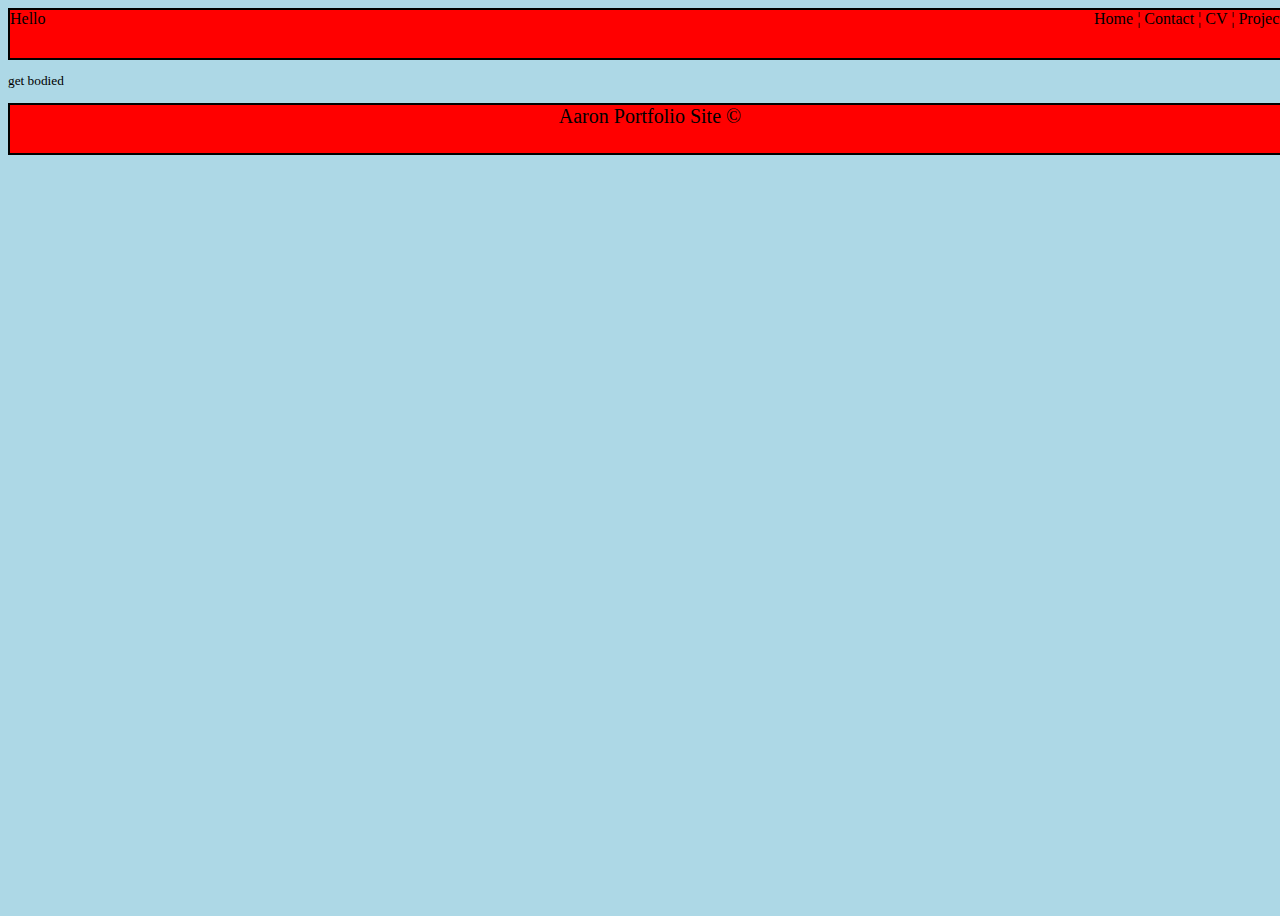
==== Index.html @ f6c9d934 "duplicated pages" ====
<!--Main HTML Index Page-->

<html>
	<head>
		<link rel="stylesheet" type="text/css" href="style.css" />
		<title>Aaron Hawke's Portfolio</title>
	</head>
	
	<body id="body">
	
	<!--Header-->
	
	<header id="header">
		<div style="float: left">
		Hello
		</div>
		<div style="float: right">
		Home ¦ Contact ¦ CV ¦ Projects
		</div>
	</header>
	
	<!--End Of Header-->
	
		<div class="center-text">
		<p>get bodied</p>
		</div>
	
	<!--Footer-->
	
	<div id="footer">
		Aaron Portfolio Site &copy
	</div>
	
	<!--End of Footer-->
	
	</body>
	

	
	
</html>
---- style.css ----
#header {
	background-color: red;
	border-width: 2pt;
	border-style: solid;
	
	top: 0;
	left: 0;
	width: 100%;
	height: 3rem;
}

#footer {
	background-color: red;
	border-width: 2pt;
	border-style: solid;
	
	left: 0;
	bottom: 0;
	width: 100%;
	height: 3rem;
	
	font-size: 15pt;
	text-align: center;
}

.center-text {
	font-size: 10pt;
	text-align: left;
}

#body {
	width: 100%;
	height: 100%;
	background-color: lightblue;
}
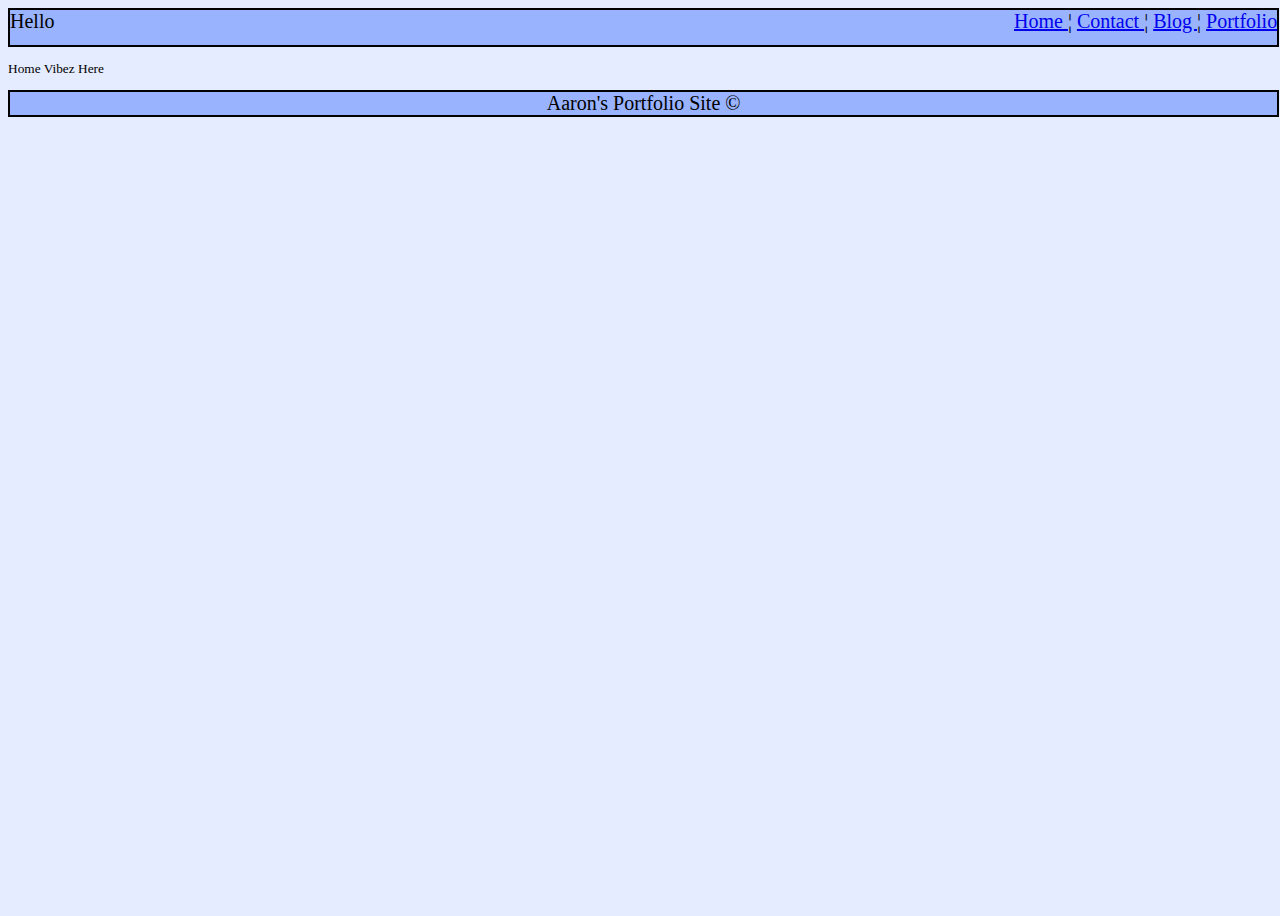
==== commit d1309e25: "New Page Names & Linked" ====
--- a/Index.html
+++ b/Index.html
@@ -15,20 +15,20 @@
 		Hello
 		</div>
 		<div style="float: right">
-		Home ¦ Contact ¦ CV ¦ Projects
+		<a href="Index.html"> Home </a>¦ <a href="Contact.html"> Contact </a>¦ <a href="Blog.html"> Blog </a>¦ <a href="Portfolio.html"> Portfolio </a>
 		</div>
 	</header>
 	
 	<!--End Of Header-->
 	
 		<div class="center-text">
-		<p>get bodied</p>
+			<p>Home Vibez Here</p>
 		</div>
 	
 	<!--Footer-->
 	
 	<div id="footer">
-		Aaron Portfolio Site &copy
+		Aaron's Portfolio Site &copy
 	</div>
 	
 	<!--End of Footer-->
--- a/style.css
+++ b/style.css
@@ -1,23 +1,24 @@
 #header {
-	background-color: red;
+	background-color: #99b3ff;
 	border-width: 2pt;
 	border-style: solid;
 	
 	top: 0;
 	left: 0;
-	width: 100%;
-	height: 3rem;
+	width: 99%;
+	height: 2.2rem;
+	
+	font-size: 15pt
 }
 
 #footer {
-	background-color: red;
+	background-color: #99b3ff;
 	border-width: 2pt;
 	border-style: solid;
 	
-	left: 0;
-	bottom: 0;
-	width: 100%;
-	height: 3rem;
+	left: 0%;
+	bottom: 0%;
+	width: 99%;
 	
 	font-size: 15pt;
 	text-align: center;
@@ -25,11 +26,11 @@
 
 .center-text {
 	font-size: 10pt;
-	text-align: left;
+	text-align: centre;
 }
 
 #body {
 	width: 100%;
 	height: 100%;
-	background-color: lightblue;
+	background-color: #e6ecff;
 }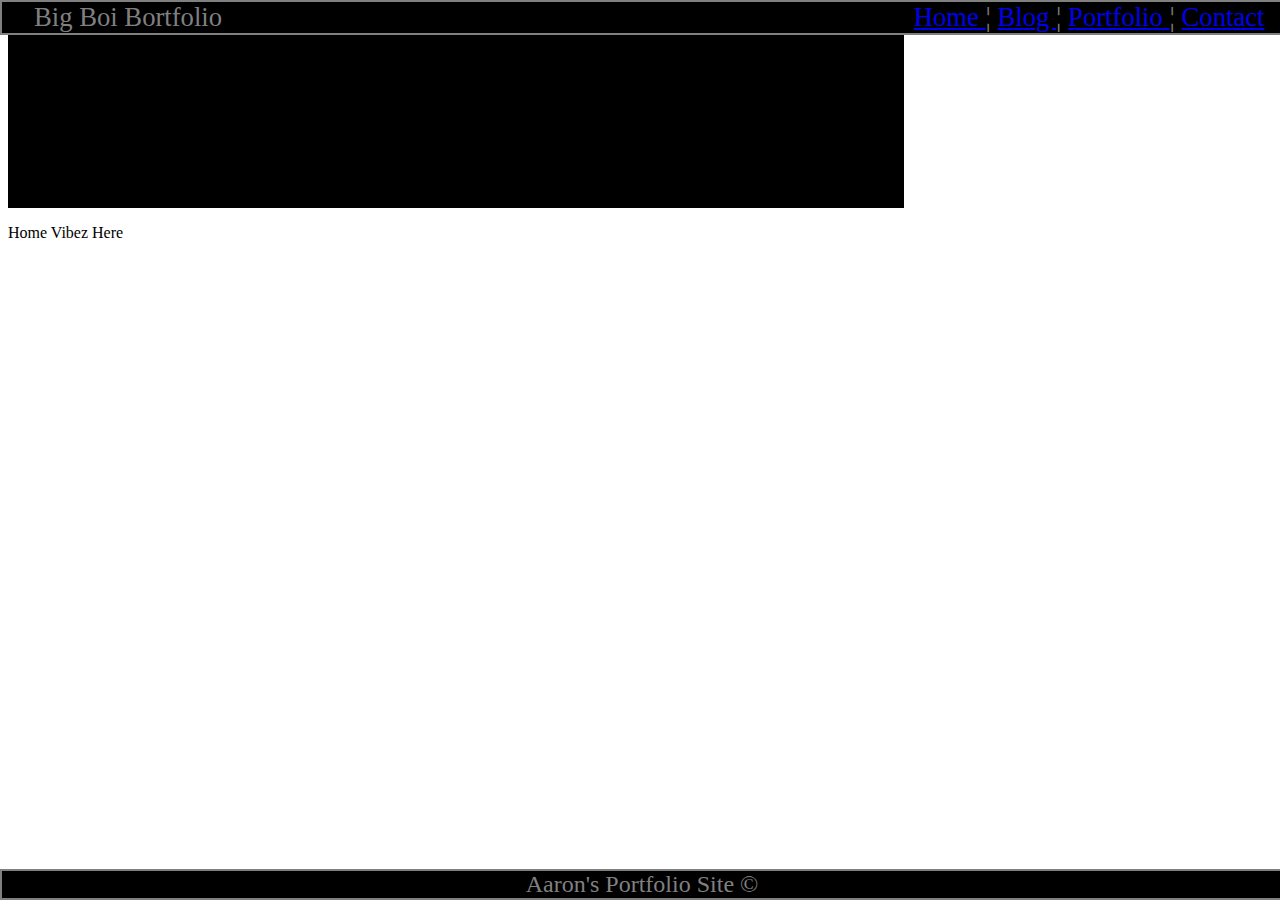
==== commit 6ab18d34: "Played with H&F, added a background image and made small tweaks" ====
--- a/Index.html
+++ b/Index.html
@@ -11,17 +11,21 @@
 	<!--Header-->
 	
 	<header id="header">
-		<div style="float: left">
-		Hello
+		<div style="float: left; text-indent:5%; width: 50%">
+		Big Boi Bortfolio
 		</div>
-		<div style="float: right">
-		<a href="Index.html"> Home </a>¦ <a href="Contact.html"> Contact </a>¦ <a href="Blog.html"> Blog </a>¦ <a href="Portfolio.html"> Portfolio </a>
+		<div style="float: right; text-indent: -5%">
+		<a href="Index.html"> Home </a>¦ <a href="Blog.html"> Blog </a>¦ <a href="Portfolio.html"> Portfolio </a>¦ <a href="Contact.html"> Contact </a>
 		</div>
 	</header>
 	
 	<!--End Of Header-->
 	
-		<div class="center-text">
+		<div style= "background-color: #000000; align-items: center; width: 70%; min-height: 200px">
+		</div>
+		
+		
+		<div>
 			<p>Home Vibez Here</p>
 		</div>
 	
--- a/style.css
+++ b/style.css
@@ -1,26 +1,30 @@
 #header {
-	background-color: #99b3ff;
+	background-color: #000000;
 	border-width: 2pt;
 	border-style: solid;
 	
+	position: fixed;
 	top: 0;
 	left: 0;
-	width: 99%;
-	height: 2.2rem;
+	width: 100%;
 	
-	font-size: 15pt
+	
+	color: #808080;
+	font-size: 20pt
 }
 
 #footer {
-	background-color: #99b3ff;
+	background-color: #000000;
 	border-width: 2pt;
 	border-style: solid;
 	
+	position: fixed;
 	left: 0%;
 	bottom: 0%;
-	width: 99%;
+	width: 100%;
 	
-	font-size: 15pt;
+	color: #808080;
+	font-size: 18pt;
 	text-align: center;
 }
 
@@ -32,5 +36,10 @@
 #body {
 	width: 100%;
 	height: 100%;
-	background-color: #e6ecff;
-}+	background-image: url('images/background.jpg');
+	background-repeat: no-repeat;
+	overflow: hidden;
+}
+
+
+#e6ecff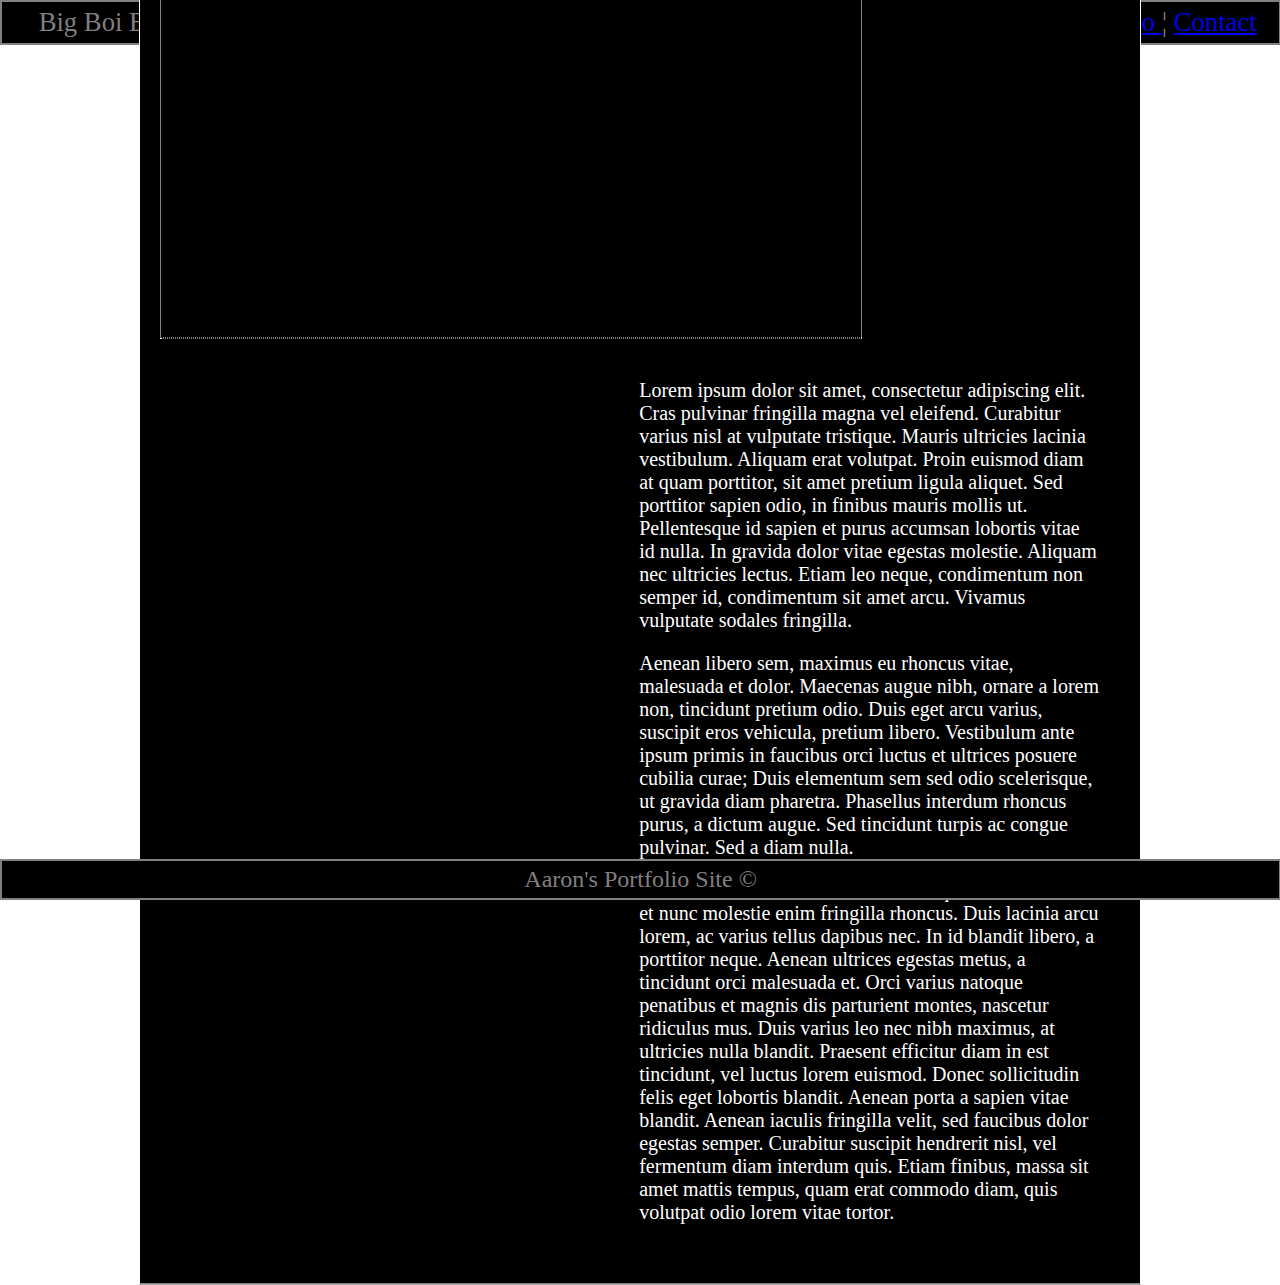
==== commit fe64e95d: "added css boxes and created the index page layouts, will be adding the slideshow next" ====
--- a/Index.html
+++ b/Index.html
@@ -9,7 +9,6 @@
 	<body id="body">
 	
 	<!--Header-->
-	
 	<header id="header">
 		<div style="float: left; text-indent:5%; width: 50%">
 		Big Boi Bortfolio
@@ -18,17 +17,21 @@
 		<a href="Index.html"> Home </a>¦ <a href="Blog.html"> Blog </a>¦ <a href="Portfolio.html"> Portfolio </a>¦ <a href="Contact.html"> Contact </a>
 		</div>
 	</header>
-	
 	<!--End Of Header-->
 	
-		<div style= "background-color: #000000; align-items: center; width: 70%; min-height: 200px">
+		<div class="text-box">
+			
+			<div id="slideshow">
+			</div>
+			
+			<div class="slideshow-text">
+			<p>Lorem ipsum dolor sit amet, consectetur adipiscing elit. Cras pulvinar fringilla magna vel eleifend. Curabitur varius nisl at vulputate tristique. Mauris ultricies lacinia vestibulum. Aliquam erat volutpat. Proin euismod diam at quam porttitor, sit amet pretium ligula aliquet. Sed porttitor sapien odio, in finibus mauris mollis ut. Pellentesque id sapien et purus accumsan lobortis vitae id nulla. In gravida dolor vitae egestas molestie. Aliquam nec ultricies lectus. Etiam leo neque, condimentum non semper id, condimentum sit amet arcu. Vivamus vulputate sodales fringilla.</p>
+			<p>Aenean libero sem, maximus eu rhoncus vitae, malesuada et dolor. Maecenas augue nibh, ornare a lorem non, tincidunt pretium odio. Duis eget arcu varius, suscipit eros vehicula, pretium libero. Vestibulum ante ipsum primis in faucibus orci luctus et ultrices posuere cubilia curae; Duis elementum sem sed odio scelerisque, ut gravida diam pharetra. Phasellus interdum rhoncus purus, a dictum augue. Sed tincidunt turpis ac congue pulvinar. Sed a diam nulla.</p>
+			<p>Nunc faucibus erat sit amet arcu tristique varius. Donec et nunc molestie enim fringilla rhoncus. Duis lacinia arcu lorem, ac varius tellus dapibus nec. In id blandit libero, a porttitor neque. Aenean ultrices egestas metus, a tincidunt orci malesuada et. Orci varius natoque penatibus et magnis dis parturient montes, nascetur ridiculus mus. Duis varius leo nec nibh maximus, at ultricies nulla blandit. Praesent efficitur diam in est tincidunt, vel luctus lorem euismod. Donec sollicitudin felis eget lobortis blandit. Aenean porta a sapien vitae blandit. Aenean iaculis fringilla velit, sed faucibus dolor egestas semper. Curabitur suscipit hendrerit nisl, vel fermentum diam interdum quis. Etiam finibus, massa sit amet mattis tempus, quam erat commodo diam, quis volutpat odio lorem vitae tortor.</p>
+			</div>
+			
 		</div>
 		
-		
-		<div>
-			<p>Home Vibez Here</p>
-		</div>
-	
 	<!--Footer-->
 	
 	<div id="footer">
--- a/style.css
+++ b/style.css
@@ -2,13 +2,13 @@
 	background-color: #000000;
 	border-width: 2pt;
 	border-style: solid;
+	padding: 5px;
 	
 	position: fixed;
 	top: 0;
 	left: 0;
-	width: 100%;
-	
-	
+	width: 99%;
+		
 	color: #808080;
 	font-size: 20pt
 }
@@ -17,21 +17,18 @@
 	background-color: #000000;
 	border-width: 2pt;
 	border-style: solid;
+	padding: 5px;
 	
 	position: fixed;
 	left: 0%;
 	bottom: 0%;
-	width: 100%;
+	width: 99%;
 	
 	color: #808080;
 	font-size: 18pt;
 	text-align: center;
 }
 
-.center-text {
-	font-size: 10pt;
-	text-align: centre;
-}
 
 #body {
 	width: 100%;
@@ -41,5 +38,42 @@
 	overflow: hidden;
 }
 
+#slideshow {
+	border: 1px;
+	border-style: dotted;
+	border-color: white;
+	
+	width: 700px;
+	height: 700px;
+	
+	float: left;
+}
 
-#e6ecff+
+.text-box {
+	border: 1px;
+	border-style: solid;
+	border-color: white;
+	padding: 20px;
+	
+	background-color: black;
+	
+	width: 75%;
+	
+	position: absolute;
+	left: 50%;
+	top: 50%;
+	transform: translate(-50%, -50%); 
+	
+}
+
+.slideshow-text {
+	padding: 20px;
+	
+	max-width: 48%;
+	
+	font-size: 15pt;
+	color: white;
+	
+	float: right;
+}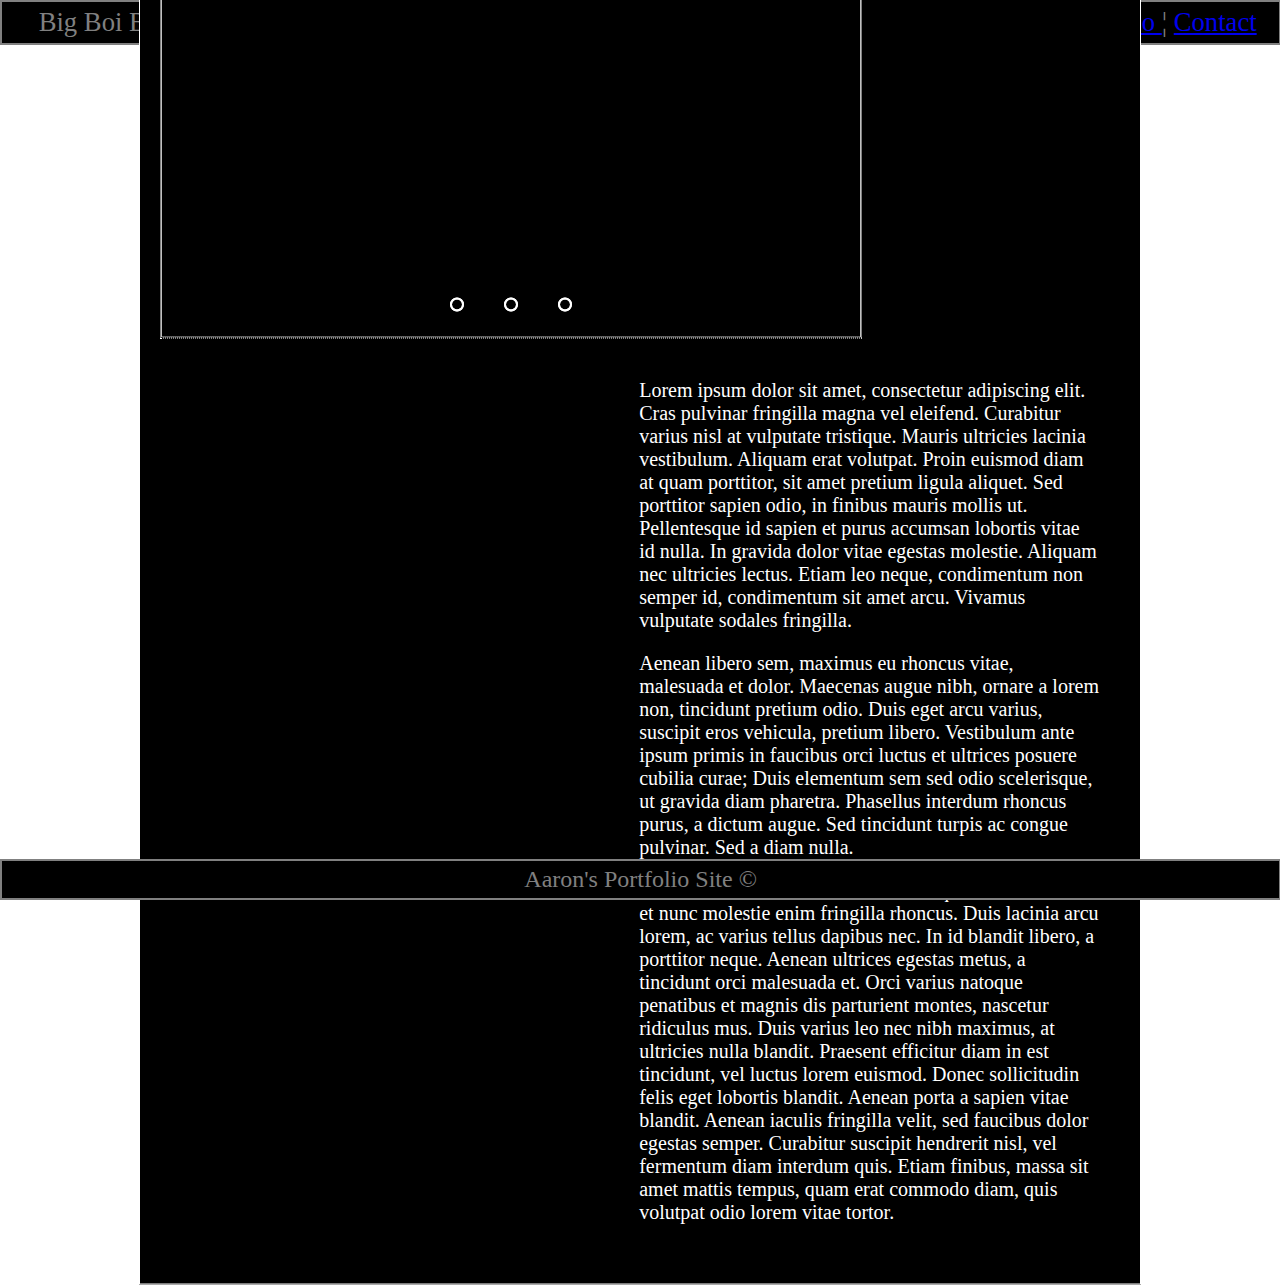
==== commit a7059c8d: "added images, CSS and index page JS slideshow" ====
--- a/Index.html
+++ b/Index.html
@@ -4,6 +4,20 @@
 	<head>
 		<link rel="stylesheet" type="text/css" href="style.css" />
 		<title>Aaron Hawke's Portfolio</title>
+		
+		<script type="text/javascript">
+			
+			var counter = 1;
+			setInterval(function(_){
+				document.getElementById('radio' + counter ).checked = true;
+				counter++;
+				if(counter>4){
+				counter = 1;
+				}
+			}, 5000);
+			
+		</script>
+		
 	</head>
 	
 	<body id="body">
@@ -21,8 +35,48 @@
 	
 		<div class="text-box">
 			
+			<!--Slideshow-->
+			
 			<div id="slideshow">
+				<div class="slider">
+					<div class="slides">
+					
+						<input type="radio" name="radio-btn" id="radio1">
+						<input type="radio" name="radio-btn" id="radio2">
+						<input type="radio" name="radio-btn" id="radio3">
+						<input type="radio" name="radio-btn" id="radio4">
+						
+						<div class="slide first">
+							<img src="images/slide 1.png" alt="">
+						</div>
+						
+						<div class="slide">
+							<img src="images/slide 2.png" alt="">
+						</div>
+						
+						<div class="slide">
+							<img src="images/slide 3.png" alt="">
+						</div>
+						
+						
+						
+						<div class="auto-change">
+							<div class="auto1"></div>
+							<div class="auto2"></div>
+							<div class="auto3"></div>
+						</div>
+						
+					</div>
+					 
+					<div class="manual-change">
+						<label for="radio1" class="manual"></label>
+						<label for="radio2" class="manual"></label>
+						<label for="radio3" class="manual"></label>
+					</div>
+				</div>
 			</div>
+			
+			<!--End of Slideshow-->
 			
 			<div class="slideshow-text">
 			<p>Lorem ipsum dolor sit amet, consectetur adipiscing elit. Cras pulvinar fringilla magna vel eleifend. Curabitur varius nisl at vulputate tristique. Mauris ultricies lacinia vestibulum. Aliquam erat volutpat. Proin euismod diam at quam porttitor, sit amet pretium ligula aliquet. Sed porttitor sapien odio, in finibus mauris mollis ut. Pellentesque id sapien et purus accumsan lobortis vitae id nulla. In gravida dolor vitae egestas molestie. Aliquam nec ultricies lectus. Etiam leo neque, condimentum non semper id, condimentum sit amet arcu. Vivamus vulputate sodales fringilla.</p>
--- a/style.css
+++ b/style.css
@@ -38,18 +38,6 @@
 	overflow: hidden;
 }
 
-#slideshow {
-	border: 1px;
-	border-style: dotted;
-	border-color: white;
-	
-	width: 700px;
-	height: 700px;
-	
-	float: left;
-}
-
-
 .text-box {
 	border: 1px;
 	border-style: solid;
@@ -67,6 +55,7 @@
 	
 }
 
+
 .slideshow-text {
 	padding: 20px;
 	
@@ -76,4 +65,120 @@
 	color: white;
 	
 	float: right;
+}
+
+#slideshow {
+	border: 1px;
+	border-style: dotted;
+	border-color: white;
+	
+	width: 700px;
+	height: 700px;
+	
+	float: left;
+	
+	margin: 0;
+	padding: 0;
+	display: flex;
+	align-items: center;
+}
+
+.slider {
+	width: 700px;
+	height: 700px;
+	border-radius: 10px;
+	
+}
+
+.slides {
+	width: 700px;
+	height: 700px;
+	display: flex;
+	overflow: hidden;
+}
+
+.slides input{
+	display:none;
+	
+}
+
+.slide {
+	width:100%;
+	transition: 3s;
+}
+
+.slide img {
+	height:700px;
+	width:700px;
+}
+
+/*manual-change*/
+
+.manual-change {
+	position: absolute;
+	width: 700px;
+	margin-top: -40px;
+	display: flex;
+	justify-content: center;
+}
+
+.manual {
+	border: 2px solid white;
+	padding: 5px;
+	border-radius: 10px;
+	cursor: pointer;
+	transition: 0.5s;
+}
+
+.manual:not(:last-child) {
+	margin-right: 40px;
+}
+
+.manual:hover {
+	background: white
+}
+
+#radio1:checked.first{
+	margin-left: 0;
+}
+
+#radio2:checked ~ .first{
+	margin-left: -100%;
+}
+
+#radio3:checked ~ .first{
+	margin-left: -200%;
+}
+
+/*Auto Change*/
+
+.auto-change {
+	position: absolute;
+	display: flex;
+	width: 700px;
+	justify-content: center;
+	margin-top: 660px;
+}
+
+.auto-change div {
+	border: 2px solid white;
+	padding: 5px;
+	border-radius: 10px;
+	transition: 2s;	
+}
+
+.auto-change div:not(:last-child) {
+	margin-right: 40px;
+}
+
+#radio1:checked ~ .auto-change .auto1 {
+	background: white;
+}
+
+#radio2:checked ~ .auto-change .auto2 {
+	background: white;
+}
+
+#radio3:checked ~ .auto-change .auto3 {
+	background: white;
 }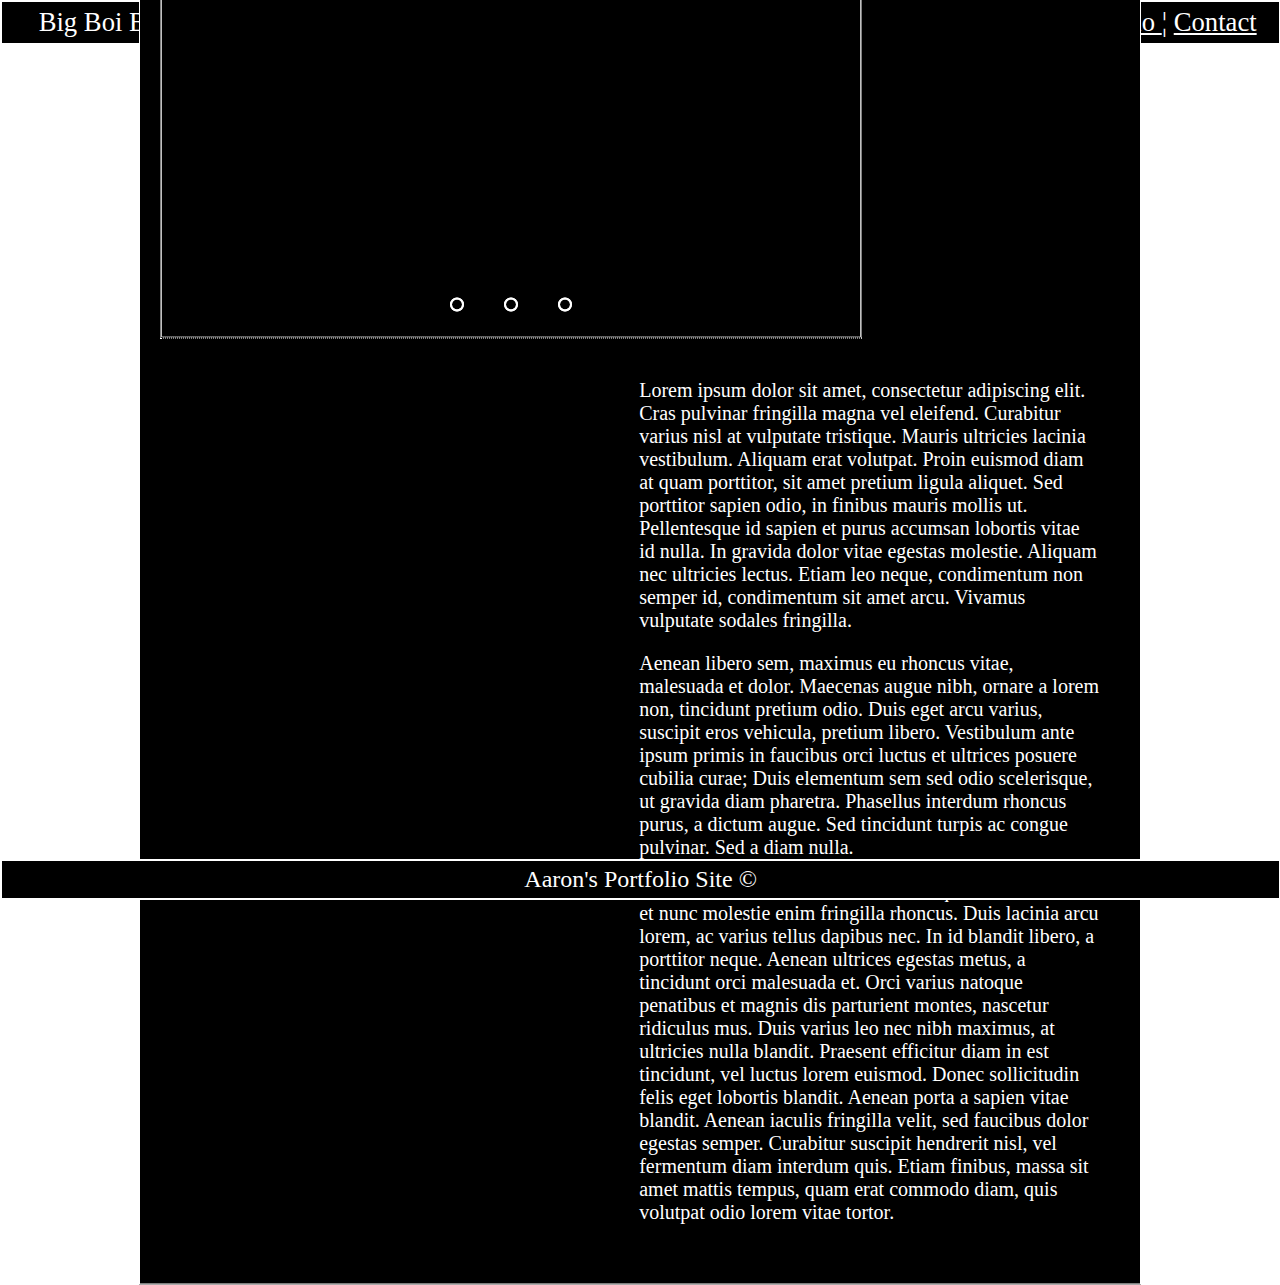
==== commit 67e871fa: "added 3D models and turn table style viewer" ====
--- a/Index.html
+++ b/Index.html
@@ -28,7 +28,7 @@
 		Big Boi Bortfolio
 		</div>
 		<div style="float: right; text-indent: -5%">
-		<a href="Index.html"> Home </a>¦ <a href="Blog.html"> Blog </a>¦ <a href="Portfolio.html"> Portfolio </a>¦ <a href="Contact.html"> Contact </a>
+		<a href="Index.html" style="color: white"> Home </a>¦ <a href="Blog.html" style="color: white"> Blog </a>¦ <a href="Portfolio.html" style="color: white"> Portfolio </a>¦ <a href="Contact.html" style="color: white"> Contact </a>
 		</div>
 	</header>
 	<!--End Of Header-->
@@ -78,7 +78,7 @@
 			
 			<!--End of Slideshow-->
 			
-			<div class="slideshow-text">
+			<div class="right-text">
 			<p>Lorem ipsum dolor sit amet, consectetur adipiscing elit. Cras pulvinar fringilla magna vel eleifend. Curabitur varius nisl at vulputate tristique. Mauris ultricies lacinia vestibulum. Aliquam erat volutpat. Proin euismod diam at quam porttitor, sit amet pretium ligula aliquet. Sed porttitor sapien odio, in finibus mauris mollis ut. Pellentesque id sapien et purus accumsan lobortis vitae id nulla. In gravida dolor vitae egestas molestie. Aliquam nec ultricies lectus. Etiam leo neque, condimentum non semper id, condimentum sit amet arcu. Vivamus vulputate sodales fringilla.</p>
 			<p>Aenean libero sem, maximus eu rhoncus vitae, malesuada et dolor. Maecenas augue nibh, ornare a lorem non, tincidunt pretium odio. Duis eget arcu varius, suscipit eros vehicula, pretium libero. Vestibulum ante ipsum primis in faucibus orci luctus et ultrices posuere cubilia curae; Duis elementum sem sed odio scelerisque, ut gravida diam pharetra. Phasellus interdum rhoncus purus, a dictum augue. Sed tincidunt turpis ac congue pulvinar. Sed a diam nulla.</p>
 			<p>Nunc faucibus erat sit amet arcu tristique varius. Donec et nunc molestie enim fringilla rhoncus. Duis lacinia arcu lorem, ac varius tellus dapibus nec. In id blandit libero, a porttitor neque. Aenean ultrices egestas metus, a tincidunt orci malesuada et. Orci varius natoque penatibus et magnis dis parturient montes, nascetur ridiculus mus. Duis varius leo nec nibh maximus, at ultricies nulla blandit. Praesent efficitur diam in est tincidunt, vel luctus lorem euismod. Donec sollicitudin felis eget lobortis blandit. Aenean porta a sapien vitae blandit. Aenean iaculis fringilla velit, sed faucibus dolor egestas semper. Curabitur suscipit hendrerit nisl, vel fermentum diam interdum quis. Etiam finibus, massa sit amet mattis tempus, quam erat commodo diam, quis volutpat odio lorem vitae tortor.</p>
--- a/style.css
+++ b/style.css
@@ -1,3 +1,5 @@
+/*CSS Page*/
+
 #header {
 	background-color: #000000;
 	border-width: 2pt;
@@ -9,7 +11,7 @@
 	left: 0;
 	width: 99%;
 		
-	color: #808080;
+	color: white;
 	font-size: 20pt
 }
 
@@ -24,7 +26,7 @@
 	bottom: 0%;
 	width: 99%;
 	
-	color: #808080;
+	color: white;
 	font-size: 18pt;
 	text-align: center;
 }
@@ -44,6 +46,9 @@
 	border-color: white;
 	padding: 20px;
 	
+	font-size: 15pt;
+	color: white;
+	
 	background-color: black;
 	
 	width: 75%;
@@ -56,7 +61,7 @@
 }
 
 
-.slideshow-text {
+.right-text {
 	padding: 20px;
 	
 	max-width: 48%;
@@ -181,4 +186,12 @@
 
 #radio3:checked ~ .auto-change .auto3 {
 	background: white;
+}
+
+/*Social Media Icons*/
+
+.icon {
+	
+	width: 180px;
+	height: 180px;
 }